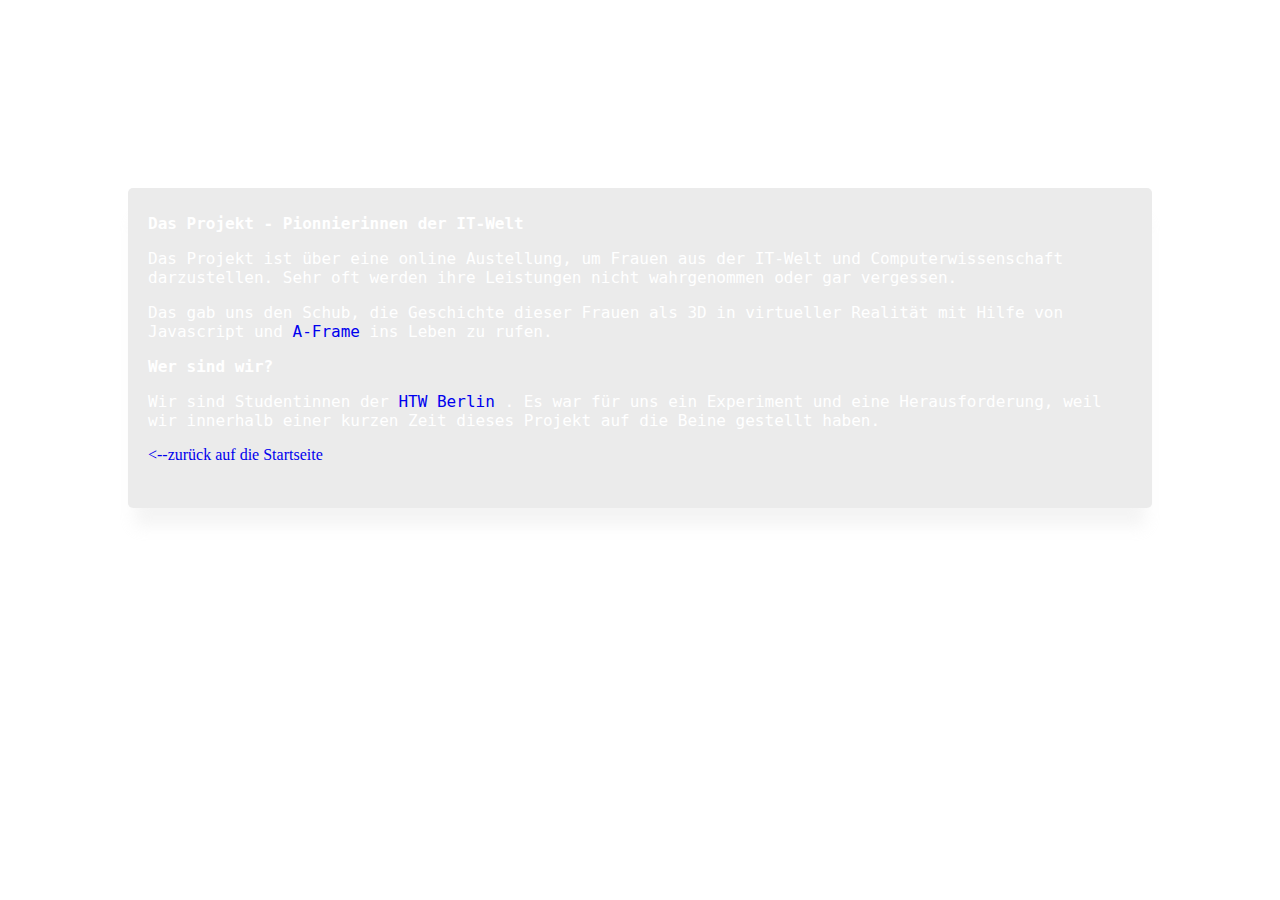
==== aboutus.html @ 0751ac89 "about-seite erstellt;texte,titel hinzugefügt; Hintergrund-grösse angepasst" ====
<!DOCTYPE>
<html lang="en">
<head>
  <meta http-equiv="Content-Type" content="text/html; charset=utf-8">
  <meta http-equiv="Content-Style-Type" content="text/css">
  <meta name="viewport" content="width=device-width, initial-scale=1">
  <title>Pionnierinen der IT-Welt - Über uns</title>
  <link href = "style.css" rel = "stylesheet" type= "text/css">
  <link href="https://fonts.googleapis.com/css?family=Oxygen+Mono|PT+Mono|Ubuntu+Mono|Hind+Siliguri|Russo+One" rel="stylesheet">
</head>
<body>
 <!--  
   <div id="menue">
      <center>Menu</center>
   </div> 
  -->
   <div id="title">
      <center><h1>Über uns</h1></center>
   </div>
   <div id="body">
    
       <center>
           <div class="text-ueber_uns">
              <p><strong>Das Projekt - Pionnierinnen der IT-Welt</strong></p>
            
              <p>Das Projekt ist über eine online Austellung, um Frauen aus der IT-Welt und Computerwissenschaft darzustellen. Sehr oft werden ihre Leistungen nicht wahrgenommen oder gar vergessen.</p>
              
              <p>Das gab uns den Schub, die Geschichte dieser Frauen als 3D in virtueller Realität mit Hilfe von Javascript und <a href="https://aframe.io/"> A-Frame</a> ins Leben zu rufen.</p>
             
              <p><strong> Wer sind wir? </strong></p>
            
              <p>Wir sind Studentinnen der <a href="http://www.htw-berlin.de/"> HTW Berlin </a>. Es war für uns ein Experiment und eine Herausforderung,
              weil wir innerhalb einer kurzen Zeit dieses Projekt auf die Beine gestellt haben. 
              </p>
           </div>
           <div class="zuruecklink"><a href="file:///Users/haticecakmak/Desktop/startpage/index.html"> <--zurück auf die Startseite</a>
             
           </div>
          
        </center>
     
   </div>
 <!--
   <div id="footer">
      <center>Footer</center>
   </div>
 -->

</body>
</html>
---- style.css ----
html, body{
	margin: 0;
}

body{
	width: 100%;
	margin-bottom: 5%;
	
	background: url(img/background.jpg) 100%; /*50% 50% no-repeat;*/
	background-size: cover;

}
/*#menu{
	min-height: 40px;
}
*/

#title{
	/*min-height: ;*/
	margin-top: 10%;
	margin-bottom: 0%;
}

#body{
	min-height: 300px;
	padding: 10px 20px;
	margin-bottom: 70px;
	
	background: rgba(220,220,220,0.56);
	border-radius: 5px;
	/*optional*/
	box-shadow: 0px 25px 15px -7px rgba(220,220,220,0.3);	
}
/*
#footer{
	min-height: 100px;
	margin-top: 3%;
}
*/
#title,#menu, #body, #footer{
	margin-left: 10%;
	margin-right: 10%;
}

h1{
	font-family: 'Russo One', sans-serif;
	color: #FFFFFF;
}
p{
	/*text-align: justify;*/
	text-align: left;
	word-spacing: initial;  
	font-family: 'PT Mono', monospace;
	color: #FFFFFF;

	text-decoration: none;
}

.button-container{
	display: inline-flex;
	justify-content: center;
	flex-wrap: wrap;
	align-items: flex-end;

}

.zurAusstellungButton{
	padding: 10px 30px;
	margin-right: 10px;
	margin-bottom: 10px;
	
	width: 250px;
	

	font-family: 'Oxygen Mono', monospace;
	font-size: 14px;
	
	background-color: #EE00EE;
	color: #FFFFFF;

	border: solid 3px #EE00EE;
	border-radius: 5px ;


	transition: ease-in-out all 300ms;
}

.ueberDieAusstellungButton{
	padding: 10px 30px;
	margin-right: 10px;
	margin-bottom: 10px;
	
	width: 250px;

	font-family: 'Oxygen Mono', monospace;
	font-size: 14px;
	
	background-color: rgba(0,0,0,0);
	color: #FFFFFF;
	
	border: solid 3px #EE00EE;
	border-radius: 5px ;

	transition: ease-in-out all 300ms;
}
.zurAusstellungButton:hover{
	background-color: #4B52C5;
	border-color: #4B52C5;
	transform: translate(0px, -5px);
}

.ueberDieAusstellungButton:hover {
	color: #EE00EE;
	border-color: #FFFFFF;
	background-color: #FFFFFF;
	transform: translate(0px, -5px);
} 
a{
	text-decoration: none;
}
.zuruecklink{
	text-align: left;
	margin-bottom: 5px;
}

@viewport{
	zoom: 1.0;
	width: extend-to-zoom;
}
@-ms-viewport{
	width: extend-to-zoom;
	zoom: 1.0;
}
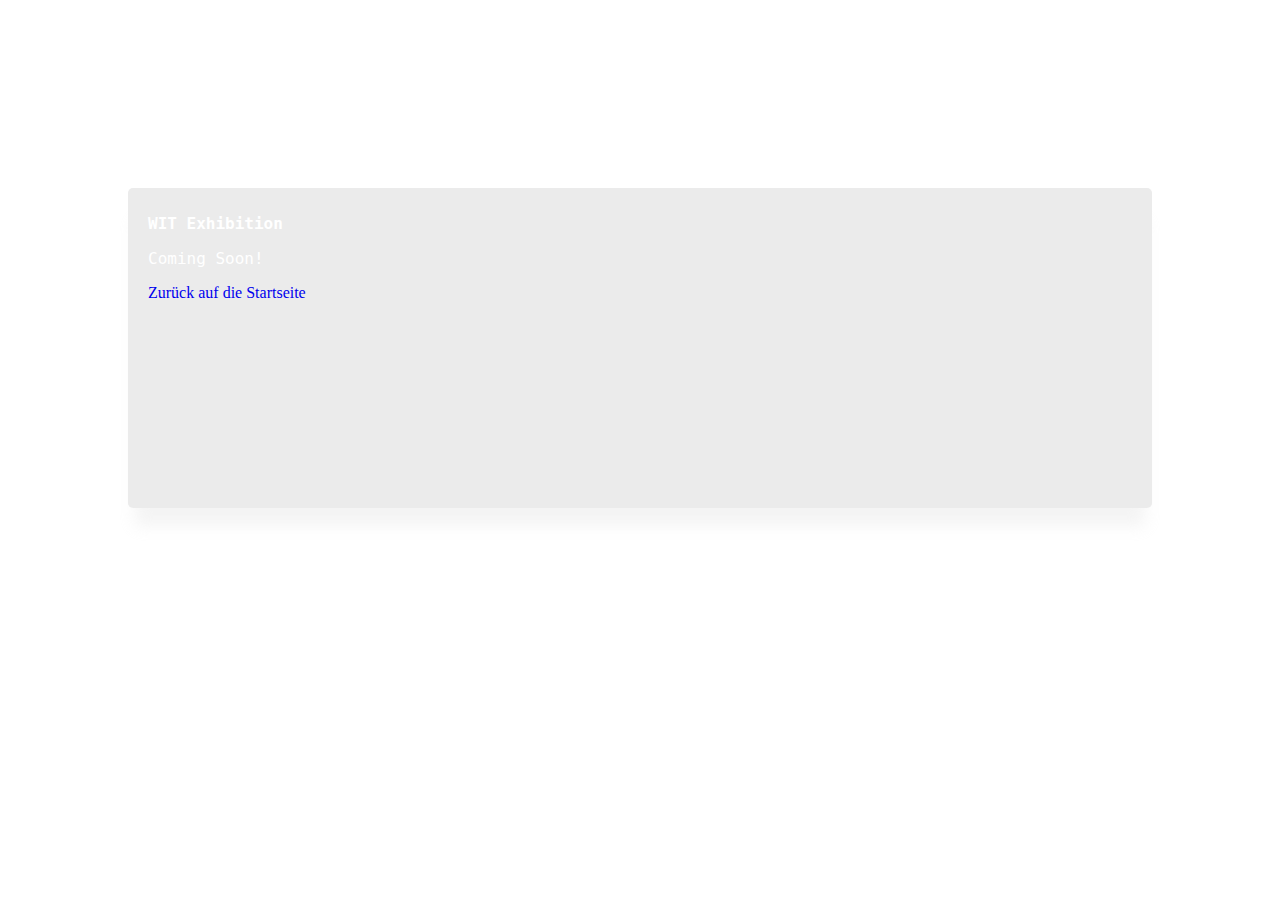
==== commit 2a2ad1d4: "Update abou us" ====
--- a/aboutus.html
+++ b/aboutus.html
@@ -9,42 +9,19 @@
   <link href="https://fonts.googleapis.com/css?family=Oxygen+Mono|PT+Mono|Ubuntu+Mono|Hind+Siliguri|Russo+One" rel="stylesheet">
 </head>
 <body>
- <!--  
-   <div id="menue">
-      <center>Menu</center>
-   </div> 
-  -->
    <div id="title">
       <center><h1>Über uns</h1></center>
    </div>
    <div id="body">
-    
-       <center>
-           <div class="text-ueber_uns">
-              <p><strong>Das Projekt - Pionnierinnen der IT-Welt</strong></p>
-            
-              <p>Das Projekt ist über eine online Austellung, um Frauen aus der IT-Welt und Computerwissenschaft darzustellen. Sehr oft werden ihre Leistungen nicht wahrgenommen oder gar vergessen.</p>
-              
-              <p>Das gab uns den Schub, die Geschichte dieser Frauen als 3D in virtueller Realität mit Hilfe von Javascript und <a href="https://aframe.io/"> A-Frame</a> ins Leben zu rufen.</p>
-             
-              <p><strong> Wer sind wir? </strong></p>
-            
-              <p>Wir sind Studentinnen der <a href="http://www.htw-berlin.de/"> HTW Berlin </a>. Es war für uns ein Experiment und eine Herausforderung,
-              weil wir innerhalb einer kurzen Zeit dieses Projekt auf die Beine gestellt haben. 
-              </p>
-           </div>
-           <div class="zuruecklink"><a href="file:///Users/haticecakmak/Desktop/startpage/index.html"> <--zurück auf die Startseite</a>
-             
-           </div>
-          
-        </center>
+     <center>
+       <div class="text-ueber_uns">
+          <p><strong>WIT Exhibition</strong></p>
+
+          <p>Coming Soon! </p>
+       </div>
+       <div class="zuruecklink"><a href="https://wit-exhibition.github.io/startpage/"> Zurück auf die Startseite</a></div>
+      </center>
      
    </div>
- <!--
-   <div id="footer">
-      <center>Footer</center>
-   </div>
- -->
-
 </body>
-</html>+</html>
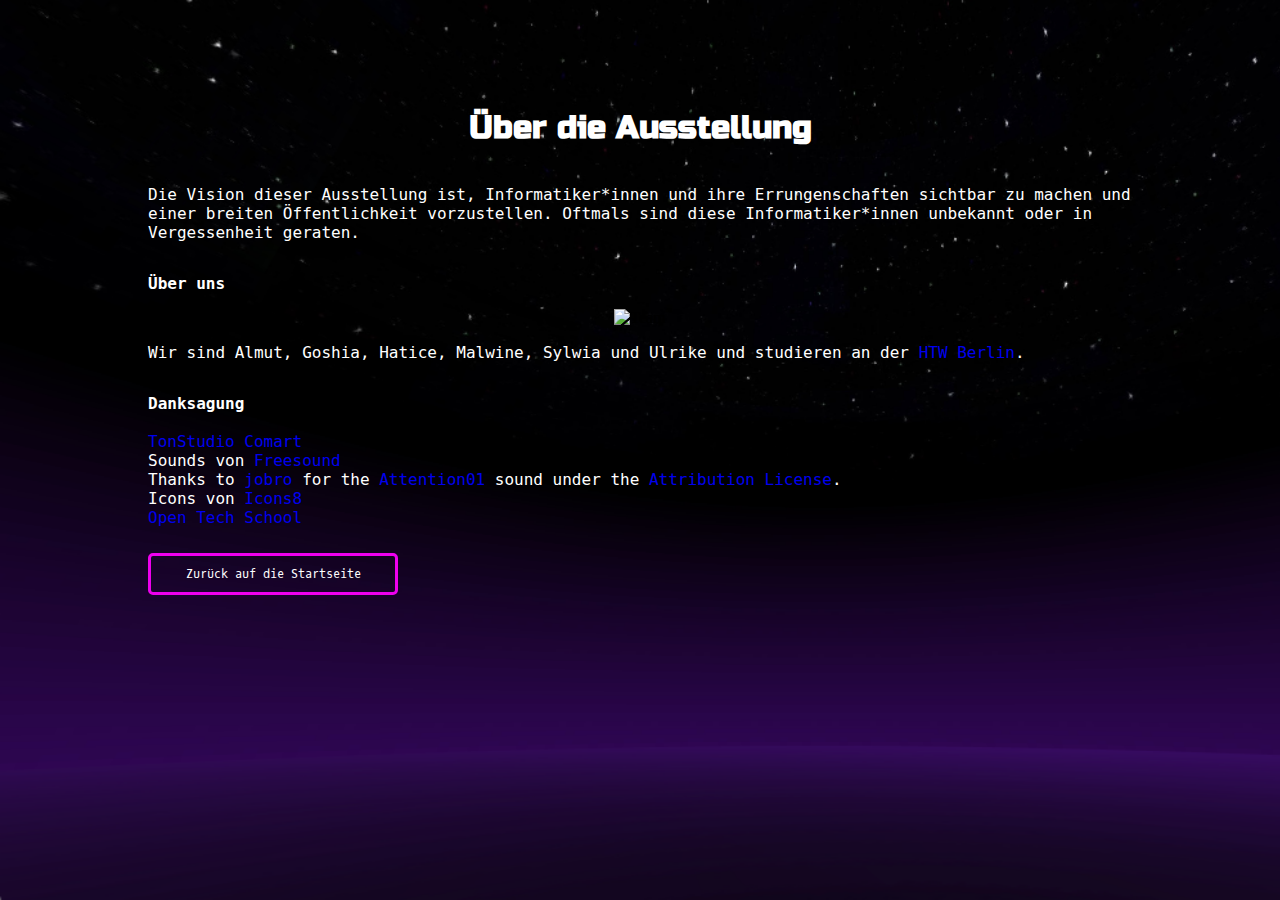
==== commit db315073: "added danksagung to jobro" ====
--- a/aboutus.html
+++ b/aboutus.html
@@ -9,19 +9,44 @@
   <link href="https://fonts.googleapis.com/css?family=Oxygen+Mono|PT+Mono|Ubuntu+Mono|Hind+Siliguri|Russo+One" rel="stylesheet">
 </head>
 <body>
-   <div id="title">
-      <center><h1>Über uns</h1></center>
+
+   <div id="body">
+    <center>
+      <div id="title">
+      <center><h1>Über die Ausstellung</h1></center>
+      </div>
+      <div class="flex-container">
+         <div class="projekt-container">
+            <div class="bild-item"></div>
+            <div class="text-item">
+              <p>
+                Die Vision dieser Ausstellung ist, Informatiker*innen und ihre Errungenschaften sichtbar zu machen und einer breiten Öffentlichkeit vorzustellen. Oftmals sind diese Informatiker*innen unbekannt oder in Vergessenheit geraten.
+              </p>
+             </div>
+        </div>
+
+        <div class="ueberuns-container">
+           <p><strong>Über uns</strong></p>
+            <img id="team-item" src="https://ucarecdn.com/966e5b92-bede-48a9-9758-944d2b8b72b1/" alt="Team" />
+               <div class="text-item"><p>Wir sind Almut, Goshia, Hatice, Malwine, Sylwia und Ulrike und studieren an der <a class="links" href="https://fiw.htw-berlin.de/">HTW Berlin<a>.</p></div>
+        </div>
+         <div class="danksagung-container">
+               <div class="text-item">
+                  <p><strong>Danksagung</strong><br>
+                  <br>
+                  <a class="links" href="http://www.comartstudio.de"> TonStudio Comart</a><br>
+                  Sounds von <a class="links" href="https://freesound.org"> Freesound</a><br>
+                  Thanks to <a class="links" href="https://freesound.org/people/jobro/">jobro</a> for the <a class="links" href="https://freesound.org/people/jobro/sounds/75637/">Attention01</a> sound under the <a class="links" href="https://creativecommons.org/licenses/by/3.0/">Attribution License</a>.<br>
+                  Icons von <a class="links" href="https://icons8.de/">Icons8</a><br>
+                  <a class="links" href="http://www.opentechschool.org/berlin/">Open Tech School</a><br>
+                </p></div>
+            </div>
+         </div>
+         <a href="https://wit-exhibition.github.io/">
+           <button class="zuruecklink">Zurück auf die Startseite</button>
+         </a>
+      </center>
    </div>
-   <div id="body">
-     <center>
-       <div class="text-ueber_uns">
-          <p><strong>WIT Exhibition</strong></p>
 
-          <p>Coming Soon! </p>
-       </div>
-       <div class="zuruecklink"><a href="https://wit-exhibition.github.io/startpage/"> Zurück auf die Startseite</a></div>
-      </center>
-     
-   </div>
 </body>
 </html>
--- a/style.css
+++ b/style.css
@@ -1,133 +1,174 @@
 html, body{
-	margin: 0;
+  margin: 0; 
 }
 
 body{
-	width: 100%;
-	margin-bottom: 5%;
-	
-	background: url(img/background.jpg) 100%; /*50% 50% no-repeat;*/
-	background-size: cover;
+  width: 100%;
+  margin-bottom: 5%;
+  background: url(img/new-background.png) no-repeat;
+ 
+  background-size: cover;
+  background-attachment: fixed;
+}
+#body{
+  min-height: 300px;
+  padding: 10px 20px;
+  margin-bottom: 70px;
 
+    /*background: rgba(220,220,220,0.56);
+  border-radius: 5px;
+  /*optional*/
+ /* box-shadow: 0px 25px 15px -7px rgba(220,220,220,0.3);*/
 }
-/*#menu{
-	min-height: 40px;
-}
-*/
-
 #title{
-	/*min-height: ;*/
-	margin-top: 10%;
-	margin-bottom: 0%;
+  /*min-height: ;*/
+  margin-top: 10%;
+  margin-bottom: 0%;
 }
 
-#body{
-	min-height: 300px;
-	padding: 10px 20px;
-	margin-bottom: 70px;
-	
-	background: rgba(220,220,220,0.56);
-	border-radius: 5px;
-	/*optional*/
-	box-shadow: 0px 25px 15px -7px rgba(220,220,220,0.3);	
-}
+ 
 /*
 #footer{
-	min-height: 100px;
-	margin-top: 3%;
+  min-height: 100px;
+  margin-top: 3%;
 }
 */
 #title,#menu, #body, #footer{
-	margin-left: 10%;
-	margin-right: 10%;
+  margin-left: 10%;
+  margin-right: 10%;
 }
 
 h1{
-	font-family: 'Russo One', sans-serif;
-	color: #FFFFFF;
+  font-family: 'Russo One', sans-serif;
+  color: #FFFFFF;
 }
 p{
-	/*text-align: justify;*/
-	text-align: left;
-	word-spacing: initial;  
-	font-family: 'PT Mono', monospace;
-	color: #FFFFFF;
+  /*text-align: justify;*/
+  text-align: left;
+  word-spacing: initial;
+  font-family: 'PT Mono', monospace;
+  color: #FFFFFF;
 
-	text-decoration: none;
+  text-decoration: none;
 }
 
 .button-container{
-	display: inline-flex;
-	justify-content: center;
-	flex-wrap: wrap;
-	align-items: flex-end;
-
+  display: flex;
+  justify-content: center;
+  flex-wrap: wrap;
+  align-items: flex-end;
 }
 
 .zurAusstellungButton{
-	padding: 10px 30px;
-	margin-right: 10px;
-	margin-bottom: 10px;
-	
-	width: 250px;
-	
+  padding: 10px 30px;
+  margin-right: 10px;
+  margin-bottom: 10px;
 
-	font-family: 'Oxygen Mono', monospace;
-	font-size: 14px;
-	
-	background-color: #EE00EE;
-	color: #FFFFFF;
+  width: 250px;
 
-	border: solid 3px #EE00EE;
-	border-radius: 5px ;
+  font-family: 'Oxygen Mono', monospace;
+  font-size: 14px;
+
+  background-color: #EE00EE;
+  color: #FFFFFF;
+
+  border: solid 3px #EE00EE;
+  border-radius: 5px ;
 
 
-	transition: ease-in-out all 300ms;
+  transition: ease-in-out all 250ms;
 }
 
 .ueberDieAusstellungButton{
-	padding: 10px 30px;
-	margin-right: 10px;
-	margin-bottom: 10px;
-	
-	width: 250px;
+  padding: 10px 30px;
+  margin-right: 10px;
+  margin-bottom: 10px;
 
-	font-family: 'Oxygen Mono', monospace;
-	font-size: 14px;
-	
-	background-color: rgba(0,0,0,0);
-	color: #FFFFFF;
-	
-	border: solid 3px #EE00EE;
-	border-radius: 5px ;
+  width: 250px;
 
-	transition: ease-in-out all 300ms;
+  font-family: 'Oxygen Mono', monospace;
+  font-size: 14px;
+
+  background-color: rgba(0,0,0,0);
+  color: #FFFFFF;
+
+  border: solid 3px #EE00EE;
+  border-radius: 5px ;
+
+  transition: ease-in-out all 250ms;
 }
 .zurAusstellungButton:hover{
-	background-color: #4B52C5;
-	border-color: #4B52C5;
-	transform: translate(0px, -5px);
+  background-color:  #a43ad8;
+  border-color:  #a43ad8;
+  transform: translate(0px, -5px);
 }
 
 .ueberDieAusstellungButton:hover {
-	color: #EE00EE;
-	border-color: #FFFFFF;
-	background-color: #FFFFFF;
-	transform: translate(0px, -5px);
-} 
+  color: #EE00EE;
+  border-color: #FFFFFF;
+  background-color: #FFFFFF;
+  transform: translate(0px, -5px);
+}
 a{
-	text-decoration: none;
+  text-decoration: none;
 }
 .zuruecklink{
-	text-align: left;
-	margin-bottom: 5px;
+  float:left;
+  margin-bottom: 20px;
+  margin-top: 10px;
+  padding: 10px 30px;
+ 
+  width: 250px;
+
+  font-family: 'Oxygen Mono', monospace;
+  font-size: 12px;
+
+  background-color: rgba(0,0,0,0);
+  color: #FFFFFF;
+
+  border: solid 3px #EE00EE;
+  border-radius: 5px ;
+
+  transition: ease-in-out all 250ms;
+}
+.zuruecklink:hover{
+  color: #EE00EE;
+  border-color: #FFFFFF;
+  background-color: #FFFFFF;
+ 
+  transform: translate(0px, -5px);
+}
+.flex-container{
+	display:flex;
+	flex-direction: column;
+}
+.projekt-bild, .ueberuns-bild{
+	float: right;
+	margin-left:5px;
+	border: solid 1px #FFFFFF; 
 }
 
 @viewport{
-	zoom: 1.0;
-	width: extend-to-zoom;
+  zoom: 1.0;
+  width: extend-to-zoom;
 }
 @-ms-viewport{
-	width: extend-to-zoom;
-	zoom: 1.0;
+  width: extend-to-zoom;
+  zoom: 1.0;
 }
+@media only screen 
+  and (max-device-width: 414px){ 
+  /*Änderungen auf der "About us-Seite"*/
+  .projekt-bild, .ueberuns-bild{
+    float: left;
+  }
+  .projekt-container, .ueberuns-container{
+    display:flex;
+    -webkit-flex-direction: column;
+    flex-direction: column;
+  }
+
+/*Änderungen auf der Startseite*/
+
+
+}
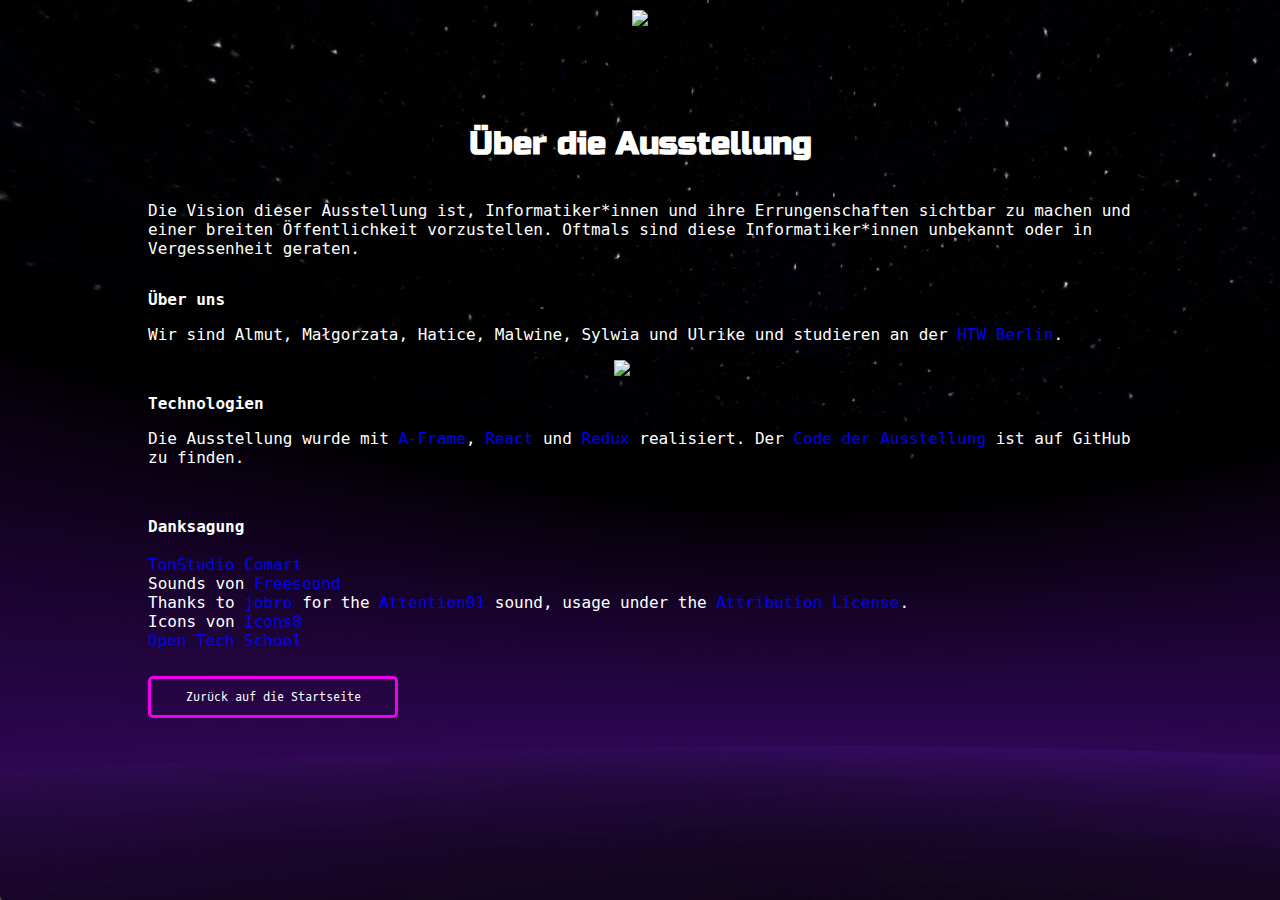
==== commit 7b3a1c12: "changed tab titles in both pages" ====
--- a/aboutus.html
+++ b/aboutus.html
@@ -4,7 +4,7 @@
   <meta http-equiv="Content-Type" content="text/html; charset=utf-8">
   <meta http-equiv="Content-Style-Type" content="text/css">
   <meta name="viewport" content="width=device-width, initial-scale=1">
-  <title>Pionnierinen der IT-Welt - Über uns</title>
+  <title>VR student project</title>
   <link href = "style.css" rel = "stylesheet" type= "text/css">
   <link href="https://fonts.googleapis.com/css?family=Oxygen+Mono|PT+Mono|Ubuntu+Mono|Hind+Siliguri|Russo+One" rel="stylesheet">
 </head>
@@ -12,41 +12,48 @@
 
    <div id="body">
     <center>
+      <img src="img/logo-round.png" class="logo">
       <div id="title">
       <center><h1>Über die Ausstellung</h1></center>
       </div>
-      <div class="flex-container">
-         <div class="projekt-container">
-            <div class="bild-item"></div>
-            <div class="text-item">
-              <p>
-                Die Vision dieser Ausstellung ist, Informatiker*innen und ihre Errungenschaften sichtbar zu machen und einer breiten Öffentlichkeit vorzustellen. Oftmals sind diese Informatiker*innen unbekannt oder in Vergessenheit geraten.
-              </p>
-             </div>
-        </div>
+      <div class="about-us-page">
+        <div class="flex-container">
+           <div class="projekt-container">
+              <div class="text-item">
+                <p>
+                  Die Vision dieser Ausstellung ist, Informatiker*innen und ihre Errungenschaften sichtbar zu machen und einer breiten Öffentlichkeit vorzustellen. Oftmals sind diese Informatiker*innen unbekannt oder in Vergessenheit geraten.
+                </p>
+               </div>
+          </div>
 
-        <div class="ueberuns-container">
-           <p><strong>Über uns</strong></p>
-            <img id="team-item" src="https://ucarecdn.com/966e5b92-bede-48a9-9758-944d2b8b72b1/" alt="Team" />
-               <div class="text-item"><p>Wir sind Almut, Goshia, Hatice, Malwine, Sylwia und Ulrike und studieren an der <a class="links" href="https://fiw.htw-berlin.de/">HTW Berlin<a>.</p></div>
-        </div>
-         <div class="danksagung-container">
-               <div class="text-item">
-                  <p><strong>Danksagung</strong><br>
-                  <br>
-                  <a class="links" href="http://www.comartstudio.de"> TonStudio Comart</a><br>
-                  Sounds von <a class="links" href="https://freesound.org"> Freesound</a><br>
-                  Thanks to <a class="links" href="https://freesound.org/people/jobro/">jobro</a> for the <a class="links" href="https://freesound.org/people/jobro/sounds/75637/">Attention01</a> sound under the <a class="links" href="https://creativecommons.org/licenses/by/3.0/">Attribution License</a>.<br>
-                  Icons von <a class="links" href="https://icons8.de/">Icons8</a><br>
-                  <a class="links" href="http://www.opentechschool.org/berlin/">Open Tech School</a><br>
-                </p></div>
-            </div>
+          <div class="ueberuns-container">
+             <p><strong>Über uns</strong></p>
+              <div class="text-item"><p>Wir sind Almut, Małgorzata, Hatice, Malwine, Sylwia und Ulrike und studieren an der <a class="links" href="https://fiw.htw-berlin.de/">HTW Berlin<a>.</p></div>
+              <img id="team-item" src="https://ucarecdn.com/966e5b92-bede-48a9-9758-944d2b8b72b1/" alt="Team" />
+          <div class="technologien-container">
+              <p><strong>Technologien</strong></p>
+              <div class="text-item">
+                <p>Die Ausstellung wurde mit <a class="links" href="https://aframe.io/">A-Frame</a>, <a class="links" href="https://reactjs.org/">React</a> und <a class="links" href="https://redux.js.org/">Redux</a> realisiert. Der <a class="links" href="https://github.com/wit-exhibition/exhibition">Code der Ausstellung</a> ist auf GitHub zu finden.<br></p>
+              </div>
          </div>
-         <a href="https://wit-exhibition.github.io/">
-           <button class="zuruecklink">Zurück auf die Startseite</button>
-         </a>
-      </center>
-   </div>
+           <div class="danksagung-container">
+                 <div class="text-item">.
+                    <p><strong>Danksagung</strong><br>
+                    <br>
+                    <a class="links" href="http://www.comartstudio.de"> TonStudio Comart</a><br>
+                    Sounds von <a class="links" href="https://freesound.org"> Freesound</a><br>
+                    Thanks to <a class="links" href="https://freesound.org/people/jobro/">jobro</a> for the <a class="links" href="https://freesound.org/people/jobro/sounds/75637/">Attention01</a> sound, usage under the <a class="links" href="https://creativecommons.org/licenses/by/3.0/">Attribution License</a>.<br>
+                    Icons von <a class="links" href="https://icons8.de/">Icons8</a><br>
+                    <a class="links" href="http://www.opentechschool.org/berlin/">Open Tech School</a><br>
+                  </p></div>
+              </div>
+           </div>
+           <a href="https://wit-exhibition.github.io/">
+             <button class="zuruecklink">Zurück auf die Startseite</button>
+           </a>
+        </center>
+     </div>
+ </div>
 
 </body>
 </html>
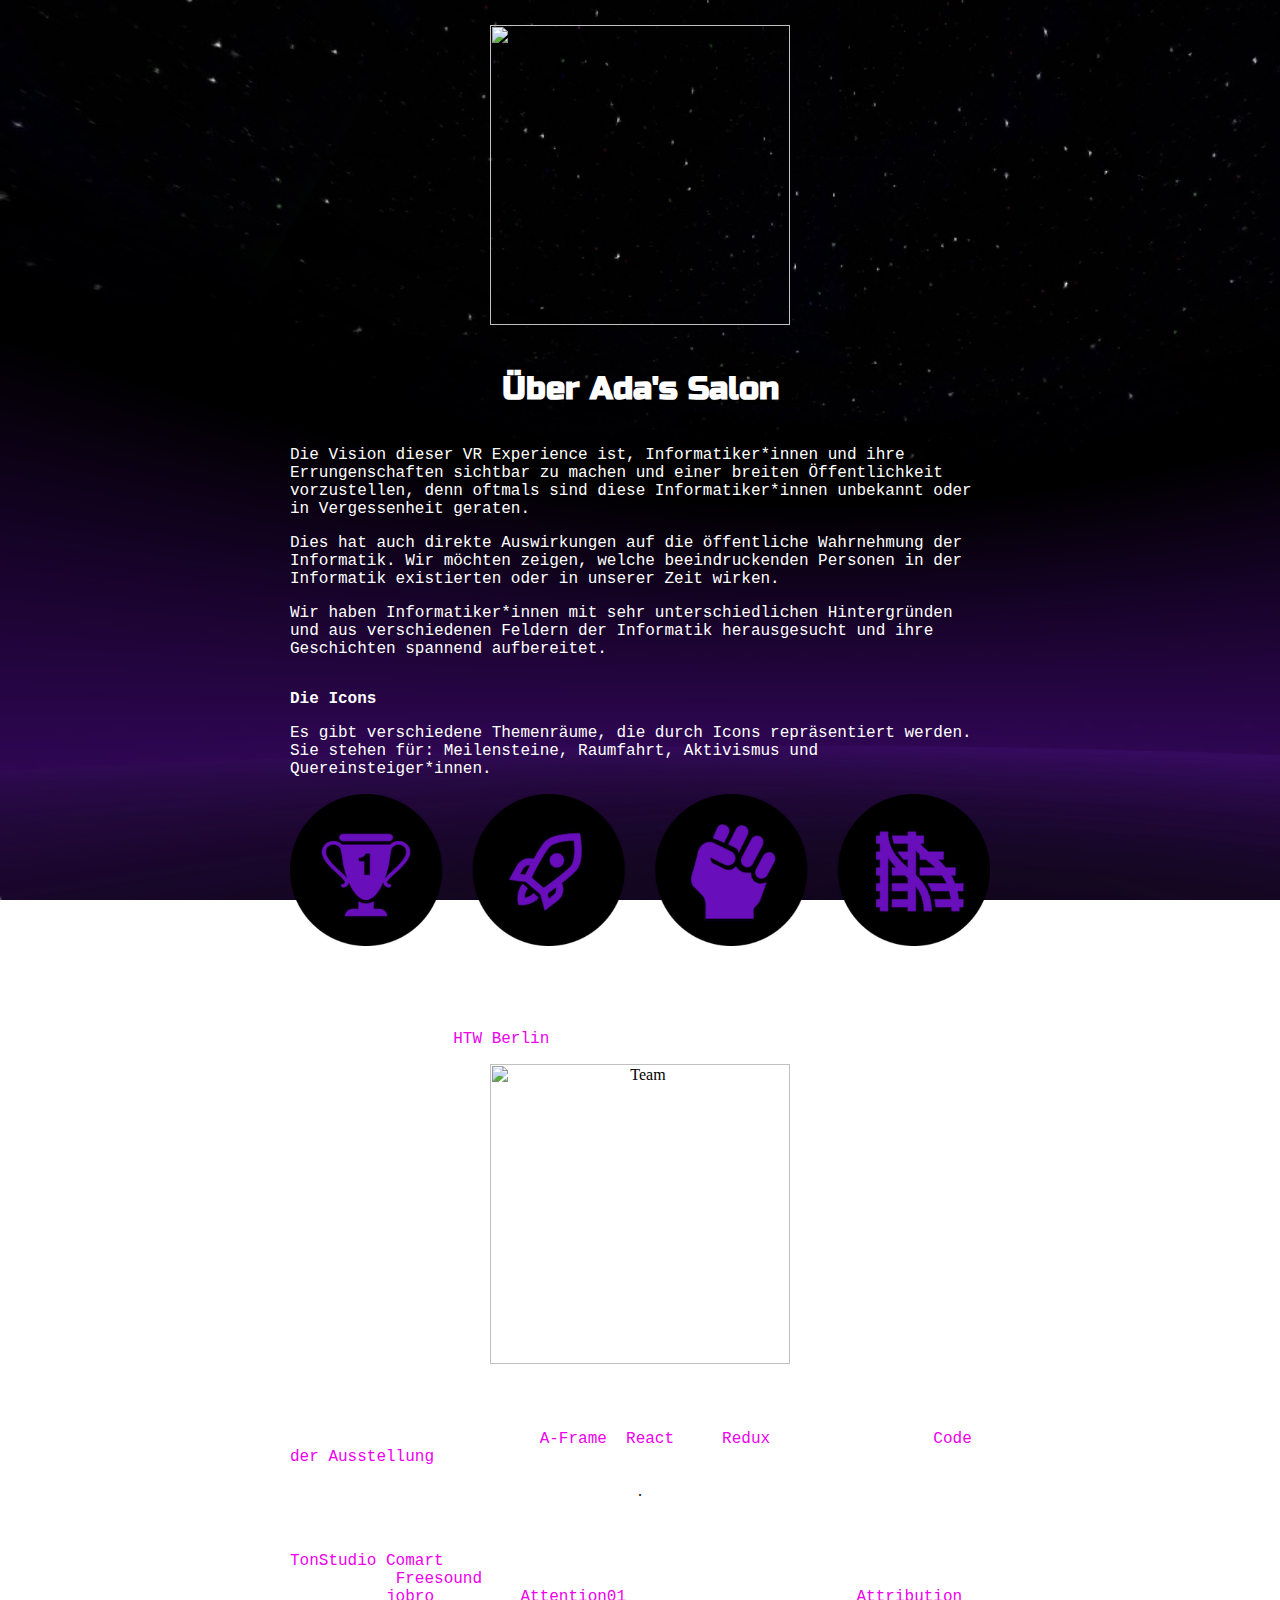
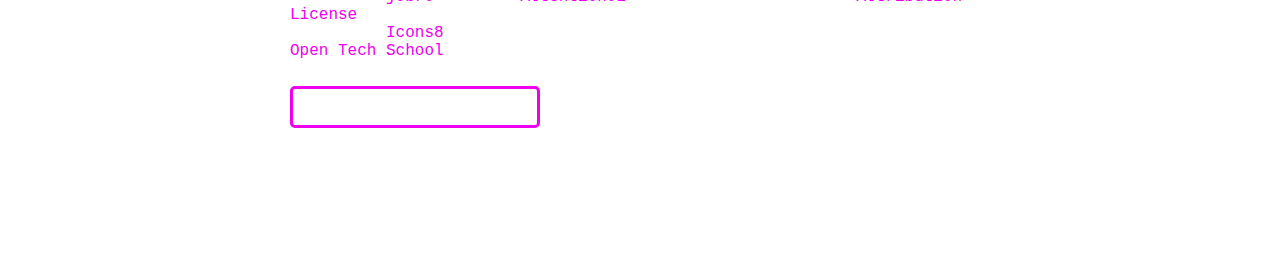
==== commit 875c5af1: "Add icons to about page" ====
--- a/aboutus.html
+++ b/aboutus.html
@@ -14,17 +14,26 @@
     <center>
       <img src="img/logo-round.png" class="logo">
       <div id="title">
-      <center><h1>Über die Ausstellung</h1></center>
+      <center><h1>Über Ada's Salon</h1></center>
       </div>
       <div class="about-us-page">
         <div class="flex-container">
            <div class="projekt-container">
               <div class="text-item">
-                <p>
-                  Die Vision dieser Ausstellung ist, Informatiker*innen und ihre Errungenschaften sichtbar zu machen und einer breiten Öffentlichkeit vorzustellen. Oftmals sind diese Informatiker*innen unbekannt oder in Vergessenheit geraten.
-                </p>
-               </div>
-          </div>
+                <p>Die Vision dieser VR Experience ist, Informatiker*innen und ihre Errungenschaften sichtbar zu machen und einer breiten Öffentlichkeit vorzustellen, denn oftmals sind diese Informatiker*innen unbekannt oder in Vergessenheit geraten. </p>
+
+                <p>Dies hat auch direkte Auswirkungen auf die öffentliche Wahrnehmung der Informatik. Wir möchten zeigen, welche beeindruckenden Personen in der Informatik existierten oder in unserer Zeit wirken.</p>
+
+                <p>Wir haben Informatiker*innen mit sehr unterschiedlichen Hintergründen und aus verschiedenen Feldern der Informatik herausgesucht und ihre Geschichten spannend aufbereitet.</p>
+              </div>
+
+              <div class="text-item">
+              <p><strong>Die Icons</strong></p>
+              <p>Es gibt verschiedene Themenräume, die durch Icons repräsentiert werden.
+                Sie stehen für: Meilensteine, Raumfahrt, Aktivismus und Quereinsteiger*innen.
+              </p>
+              <img class="icons" src="img/icons.png" alt="Icons der Ausstellungsräume">
+              </div>
 
           <div class="ueberuns-container">
              <p><strong>Über uns</strong></p>
--- a/style.css
+++ b/style.css
@@ -1,55 +1,54 @@
 html, body{
-  margin: 0; 
+  margin: 0;
 }
 
 body{
   width: 100%;
   margin-bottom: 5%;
   background: url(img/new-background.png) no-repeat;
- 
+
   background-size: cover;
-  background-attachment: fixed;
-}
+  background-attachment: fixed; /* für Firefox*/
+}
+/*-----------Basis für beide Seiten-----------*/
 #body{
   min-height: 300px;
-  padding: 10px 20px;
+  min-width: 400px;
+  padding: 10px 150px;
   margin-bottom: 70px;
-
-    /*background: rgba(220,220,220,0.56);
-  border-radius: 5px;
-  /*optional*/
- /* box-shadow: 0px 25px 15px -7px rgba(220,220,220,0.3);*/
 }
 #title{
-  /*min-height: ;*/
-  margin-top: 10%;
-  margin-bottom: 0%;
-}
-
- 
-/*
-#footer{
-  min-height: 100px;
   margin-top: 3%;
-}
-*/
-#title,#menu, #body, #footer{
-  margin-left: 10%;
-  margin-right: 10%;
 }
 
 h1{
   font-family: 'Russo One', sans-serif;
   color: #FFFFFF;
 }
+
 p{
-  /*text-align: justify;*/
   text-align: left;
-  word-spacing: initial;
   font-family: 'PT Mono', monospace;
   color: #FFFFFF;
 
   text-decoration: none;
+}
+a{
+  text-decoration: none;
+}
+/*--------------Startseite------------*/
+
+.startpage {
+  max-width: 350px;
+  margin:auto;
+}
+
+.startpage p {
+  margin-left: 20px;
+}
+
+.centered {
+  text-align: center;
 }
 
 .button-container{
@@ -64,7 +63,7 @@
   margin-right: 10px;
   margin-bottom: 10px;
 
-  width: 250px;
+  width: 350px;
 
   font-family: 'Oxygen Mono', monospace;
   font-size: 14px;
@@ -74,7 +73,6 @@
 
   border: solid 3px #EE00EE;
   border-radius: 5px ;
-
 
   transition: ease-in-out all 250ms;
 }
@@ -84,7 +82,7 @@
   margin-right: 10px;
   margin-bottom: 10px;
 
-  width: 250px;
+  width: 350px;
 
   font-family: 'Oxygen Mono', monospace;
   font-size: 14px;
@@ -93,31 +91,53 @@
   color: #FFFFFF;
 
   border: solid 3px #EE00EE;
-  border-radius: 5px ;
+  border-radius: 5px;
 
   transition: ease-in-out all 250ms;
 }
 .zurAusstellungButton:hover{
-  background-color:  #a43ad8;
-  border-color:  #a43ad8;
+  background-color:  #FFFFFF;
+  border-color:  #FFFFFF;
+  color: #EE00EE;
   transform: translate(0px, -5px);
 }
-
 .ueberDieAusstellungButton:hover {
   color: #EE00EE;
   border-color: #FFFFFF;
   background-color: #FFFFFF;
   transform: translate(0px, -5px);
 }
-a{
-  text-decoration: none;
+.ticket-item{
+  background: url(img/ticket2.png) 100% no-repeat;
+  background-size:cover;
+  width: 290px;
+  height: 178px;
+}
+/*---------About us - Seite--------------*/
+
+.about-us-page{
+  max-width: 700px;
+  margin:auto;
+}
+
+.icons {
+  width: 100%;
+}
+
+.flex-container{
+  display:flex;
+  flex-direction: column;
+}
+.projekt-container, .ueberuns-container, .technologien-container, .danksagung-container{
+    display:flex;
+    flex-direction: column;
 }
 .zuruecklink{
   float:left;
   margin-bottom: 20px;
   margin-top: 10px;
   padding: 10px 30px;
- 
+
   width: 250px;
 
   font-family: 'Oxygen Mono', monospace;
@@ -135,17 +155,36 @@
   color: #EE00EE;
   border-color: #FFFFFF;
   background-color: #FFFFFF;
- 
+
   transform: translate(0px, -5px);
 }
-.flex-container{
-	display:flex;
-	flex-direction: column;
-}
-.projekt-bild, .ueberuns-bild{
-	float: right;
-	margin-left:5px;
-	border: solid 1px #FFFFFF; 
+.projekt-bild{
+  margin: 5px;
+  border: solid 1px #FFFFFF;
+}
+.bild-item{
+   background: url(img/ausstellungbild.png) 100% no-repeat;
+   background-size: cover;
+   background-position: center;
+   border: solid 1px #FFFFFF;
+   height: 250px;
+}
+
+.logo {
+  width: 300px;
+  padding: 15px;
+}
+
+#team-item {
+  width: 300px;
+}
+
+.links{
+  text-decoration: none;
+  color: #EE00EE;
+}
+.links:hover{
+  text-decoration: underline;
 }
 
 @viewport{
@@ -156,19 +195,31 @@
   width: extend-to-zoom;
   zoom: 1.0;
 }
-@media only screen 
-  and (max-device-width: 414px){ 
-  /*Änderungen auf der "About us-Seite"*/
-  .projekt-bild, .ueberuns-bild{
+
+@media only screen
+  and (max-device-width: 414px){
+  #body{
+    padding: 10px 15px;
+    min-width: auto;
+  }
+
+  /*----Änderungen auf der "About us-Seite"----*/
+  .projekt-bild{
     float: left;
-  }
-  .projekt-container, .ueberuns-container{
-    display:flex;
-    -webkit-flex-direction: column;
-    flex-direction: column;
-  }
-
-/*Änderungen auf der Startseite*/
-
-
-}
+    width: 200px;
+    height: 150px;
+  }
+  #team-item{
+    width: 200px;
+  }
+
+  .logo {
+    width: 200px;
+    padding: 15px;
+  }
+
+  /*----Änderungen auf der "Startseite"----*/
+  h1{
+    font-size: 24px;
+  }
+}
